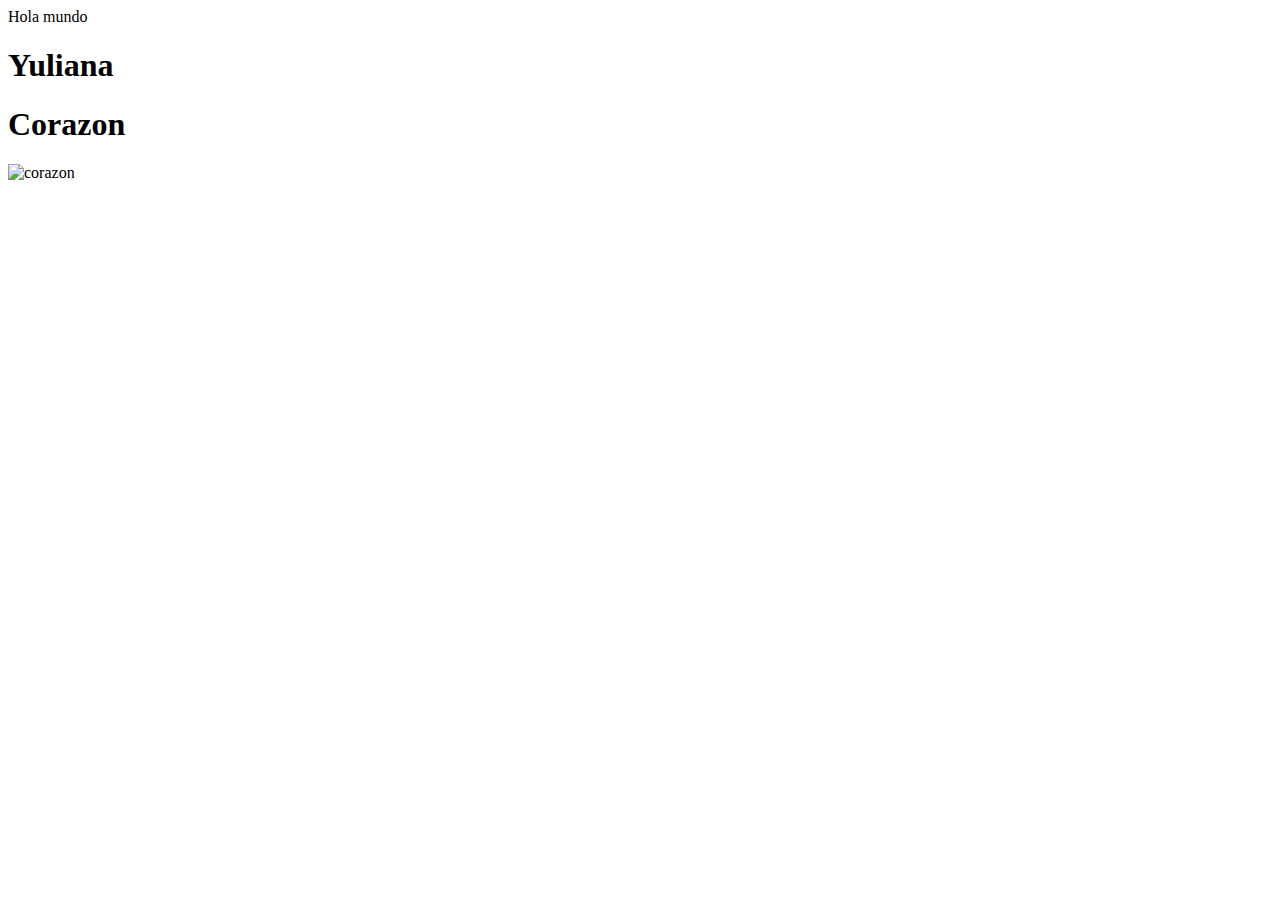
==== index.html @ eb3f1316 "Update index.html" ====
<!doctype html>
<html lang="es">
<head>
<meta charset="utf-8"/>
<title>Latido</title>
<link href='http://fonts.googleapis.com/css?family=Allura' rel='stylesheet' type='text/css'>
<script src="../prefixfree.js"></script>
<link rel="stylesheet" type="text/css" href="css/corazon.css">

</head>

<body>
    Hola mundo <h1>Yuliana</h1> 
    <div id="latido">
       <h1 id="texto">Corazon</h1>
        <img src="img/corazon.jpg" alt="corazon" />
    </div>
</body>
</html>
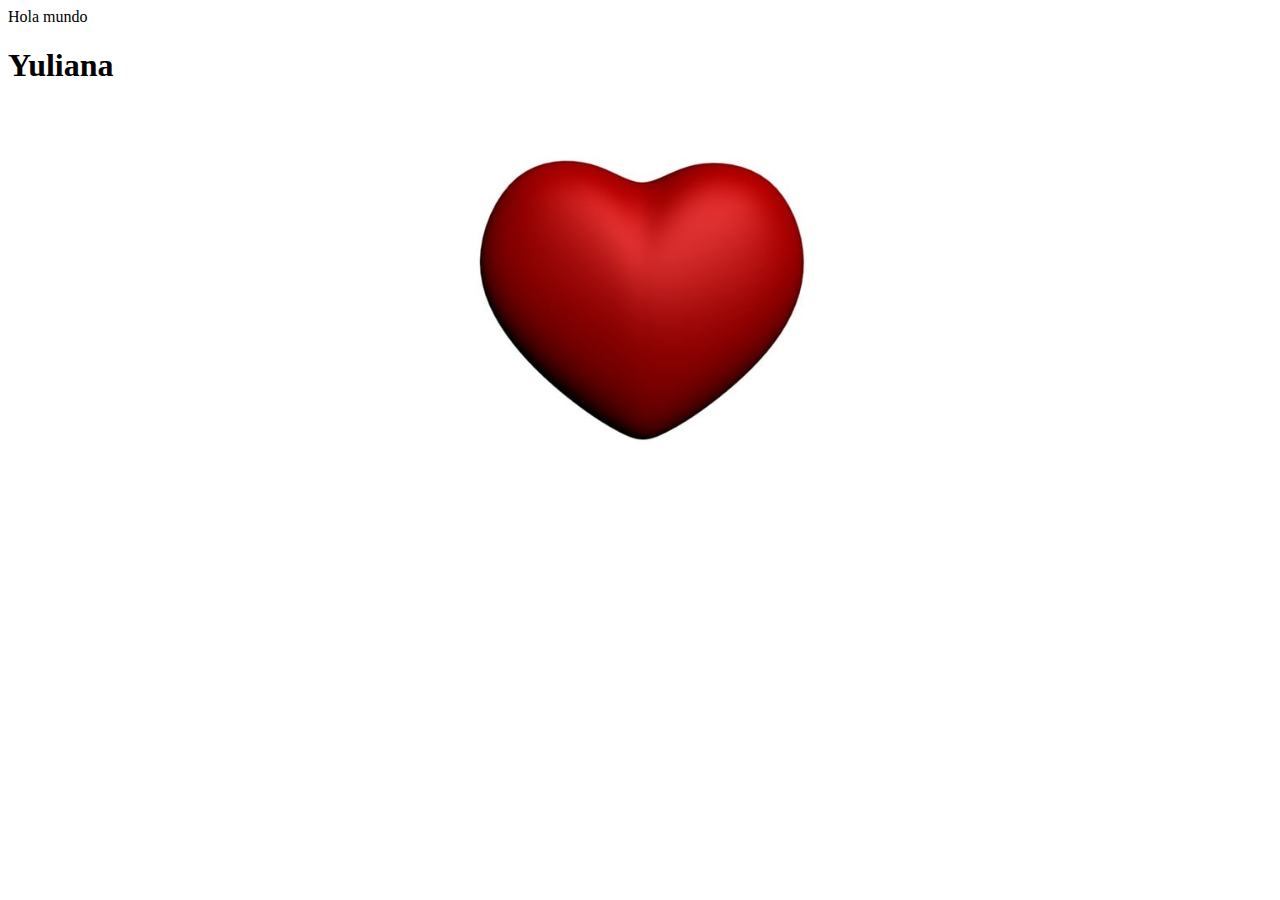
==== commit cc2c9600: "Revision de actulizacion" ====
--- a/index.html
+++ b/index.html
@@ -4,11 +4,8 @@
 <meta charset="utf-8"/>
 <title>Latido</title>
 <link href='http://fonts.googleapis.com/css?family=Allura' rel='stylesheet' type='text/css'>
-<script src="../prefixfree.js"></script>
 <link rel="stylesheet" type="text/css" href="css/corazon.css">
-
 </head>
-
 <body>
     Hola mundo <h1>Yuliana</h1> 
     <div id="latido">
--- a/css/corazon.css
+++ b/css/corazon.css
@@ -0,0 +1,34 @@
+::selection{
+   background:rgba(255,51,102,.5);
+}
+body{
+   background:url("sanvalentin.jpg");
+}
+#latido{
+   animation:1s latido infinite;
+   color:white;
+   font-family: 'Allura', cursive;
+   font-size:40px;
+   margin:0 auto;
+   text-align:center;
+   width:500px;
+}
+@keyframes latido{
+   0%{transform:scale(1)}
+   47%{transform:scale(1)}
+   48%{transform:scale(.9)}
+   50%{transform:scale(1.1)}
+   52%{transform:scale(.9)}
+   54%{transform:scale(1)}
+}
+#latido img{
+   width:500px;   
+}
+#latido h1{
+   position:absolute;
+   left:10%;
+   line-height:80px;
+   top:10%;
+   width:400px;
+   
+}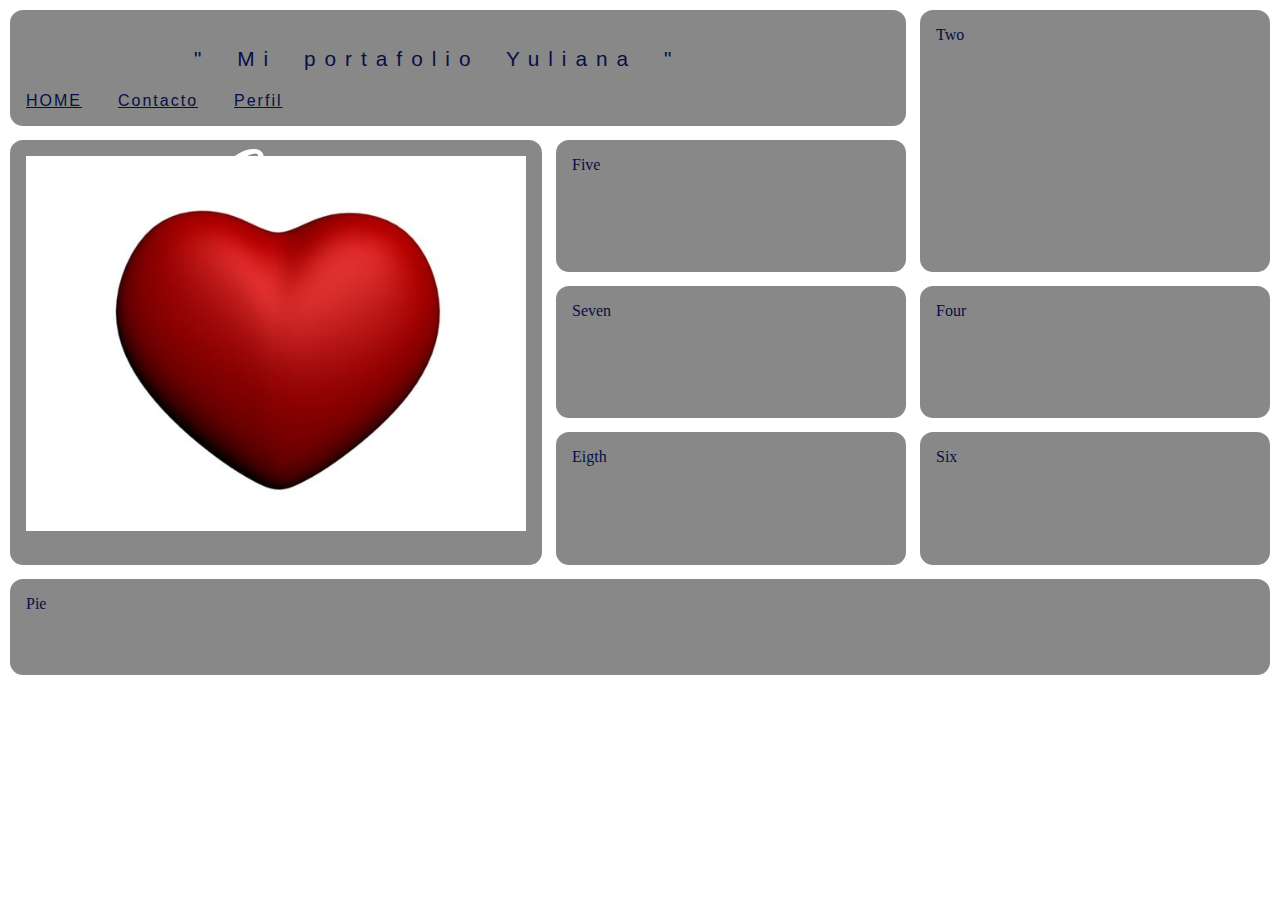
==== commit b7eb9b09: "Nueva vista principal" ====
--- a/index.html
+++ b/index.html
@@ -2,15 +2,34 @@
 <html lang="es">
 <head>
 <meta charset="utf-8"/>
-<title>Latido</title>
+<title>Home Page</title>
 <link href='http://fonts.googleapis.com/css?family=Allura' rel='stylesheet' type='text/css'>
 <link rel="stylesheet" type="text/css" href="css/corazon.css">
+<link rel="stylesheet" type="text/css" href="css/estilos.css">
 </head>
-<body>
-    Hola mundo <h1>Yuliana</h1> 
-    <div id="latido">
-       <h1 id="texto">Corazon</h1>
-        <img src="img/corazon.jpg" alt="corazon" />
+<body><div class="wrapper">
+    <div class="one">
+        <p> " Mi portafolio Yuliana "</p>
+         <a href="#">HOME</a>
+         <a href="#">Contacto</a>
+         <a href="#">Perfil</a>
     </div>
+
+    <div class="two">Two</div>
+   
+    <div class="three">
+        <div id="latido">
+            <h1 id="texto">Corazon</h1>
+             <img src="img/corazon.jpg" alt="corazon" />
+         </div>
+    </div>
+
+    <div class="four">Four</div>
+    <div class="five">Five</div>
+    <div class="six">Six</div>
+    <div class="seven">Seven</div>
+    <div class="eigth">Eigth</div>
+    <div class="nine">Pie</div>
+  </div>
 </body>
 </html>
--- a/css/estilos.css
+++ b/css/estilos.css
@@ -0,0 +1,85 @@
+p{
+    padding-right: 2em;
+    text-align: center;
+    font-family: "Trebuchet MS", Verdana, sans-serif;
+    font-size: 1.3rem;
+    letter-spacing: 9px;
+    word-spacing: 12px;
+}
+
+a {
+    align-content: center;
+    color: #070e46;
+    padding-right: 2em;
+    text-align: center;
+    font-family: "Trebuchet MS", Verdana, sans-serif;
+    font-size: 1rem;
+    letter-spacing: 2px;
+    word-spacing: 4px;
+}
+.box {
+    display: flex;
+    justify-content: space-between;
+    align-items: center;
+  }
+
+* {
+    box-sizing: border-box;
+  }
+.wrapper {
+    max-width: 1540px;
+    margin: 0 auto;
+  }
+  
+.wrapper > div {
+    border: 2px solid rgb(254, 254, 254);
+    border-radius: 15px;
+    background-color: rgba(17, 17, 17, 0.5);
+    padding: 1em;
+    color: #070e46;
+  }
+  
+.wrapper {
+    display: grid;
+    grid-template-columns: repeat(3, 1fr);
+    grid-gap: 10px;
+    grid-auto-rows: minmax(100px, auto);
+  }
+  .one {
+    grid-column: 1 / 3;
+    grid-row: 1;
+    align-content: center;
+  }
+  .two {
+    grid-column: 3 / 4;
+    grid-row: 1 / 3;
+  }
+  .three {
+    grid-column: 1;
+    grid-row: 2 / 5;
+  }
+  .four {
+    grid-column: 3;
+    grid-row: 3;
+  }
+  .five {
+    grid-column: 2;
+    grid-row: 2;
+  }
+  .six {
+    grid-column: 3;
+    grid-row: 4;
+  }
+  .seven {
+    grid-column: 2;
+    grid-row: 3;
+  }
+  .eigth {
+    grid-column: 2;
+    grid-row: 4;
+  }
+  .nine {
+    grid-column: 1/4;
+    grid-row: 5;
+  }
+  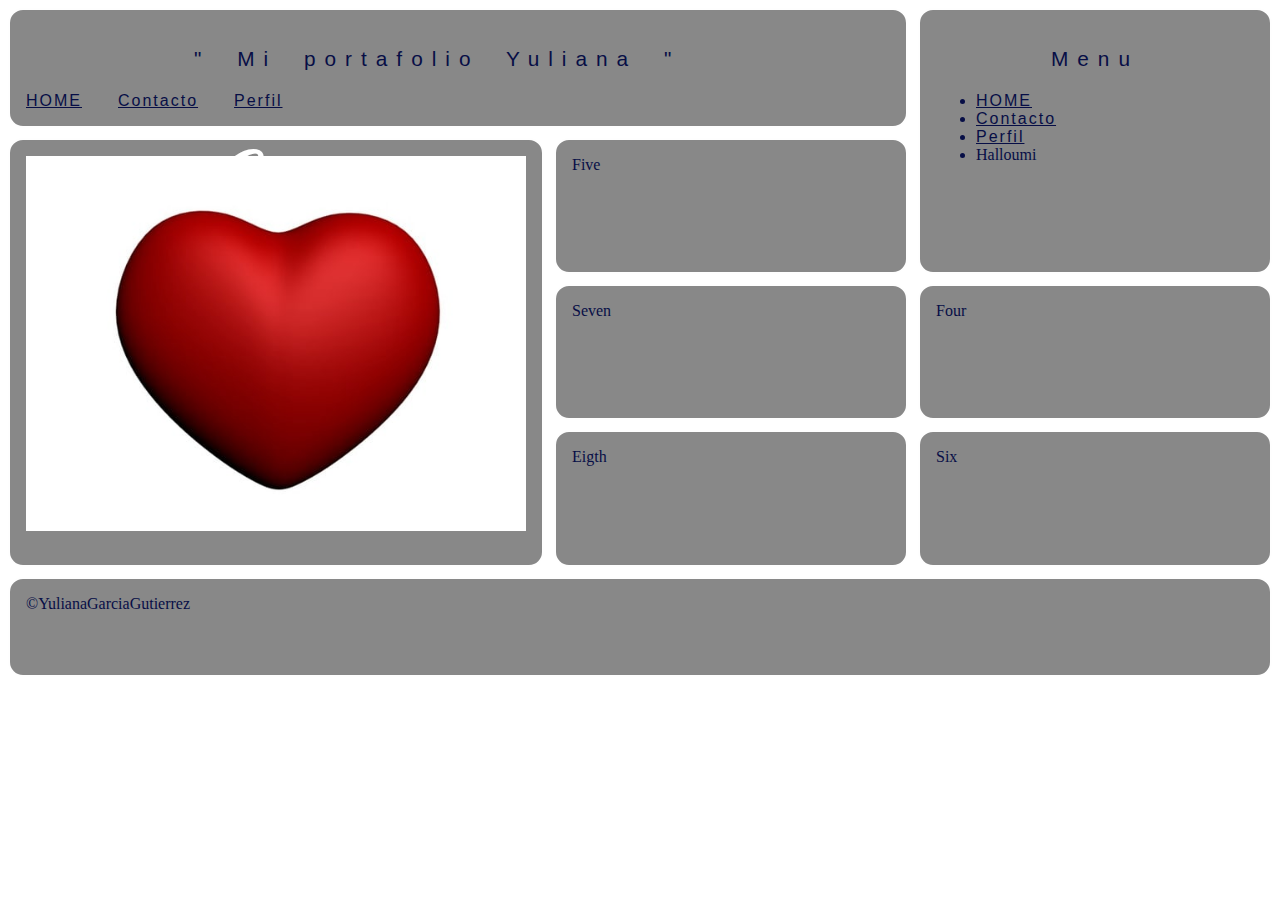
==== commit b134b4b8: "Menu lateral" ====
--- a/index.html
+++ b/index.html
@@ -15,7 +15,15 @@
          <a href="#">Perfil</a>
     </div>
 
-    <div class="two">Two</div>
+    <div class="two">
+        <p class="cent">Menu</p>
+        <ul>
+            <li><a href="#">HOME</a></li>
+            <li><a href="#">Contacto</a></li>
+            <li><a href="#">Perfil</a></li>
+            <li>Halloumi</li>
+        </ul>
+    </div>
    
     <div class="three">
         <div id="latido">
@@ -29,7 +37,7 @@
     <div class="six">Six</div>
     <div class="seven">Seven</div>
     <div class="eigth">Eigth</div>
-    <div class="nine">Pie</div>
+    <div class="nine">©YulianaGarciaGutierrez</div>
   </div>
 </body>
 </html>
--- a/css/estilos.css
+++ b/css/estilos.css
@@ -1,3 +1,8 @@
+.cent{
+    padding-right: 2em;
+    padding-left: 2em; 
+}
+
 p{
     padding-right: 2em;
     text-align: center;
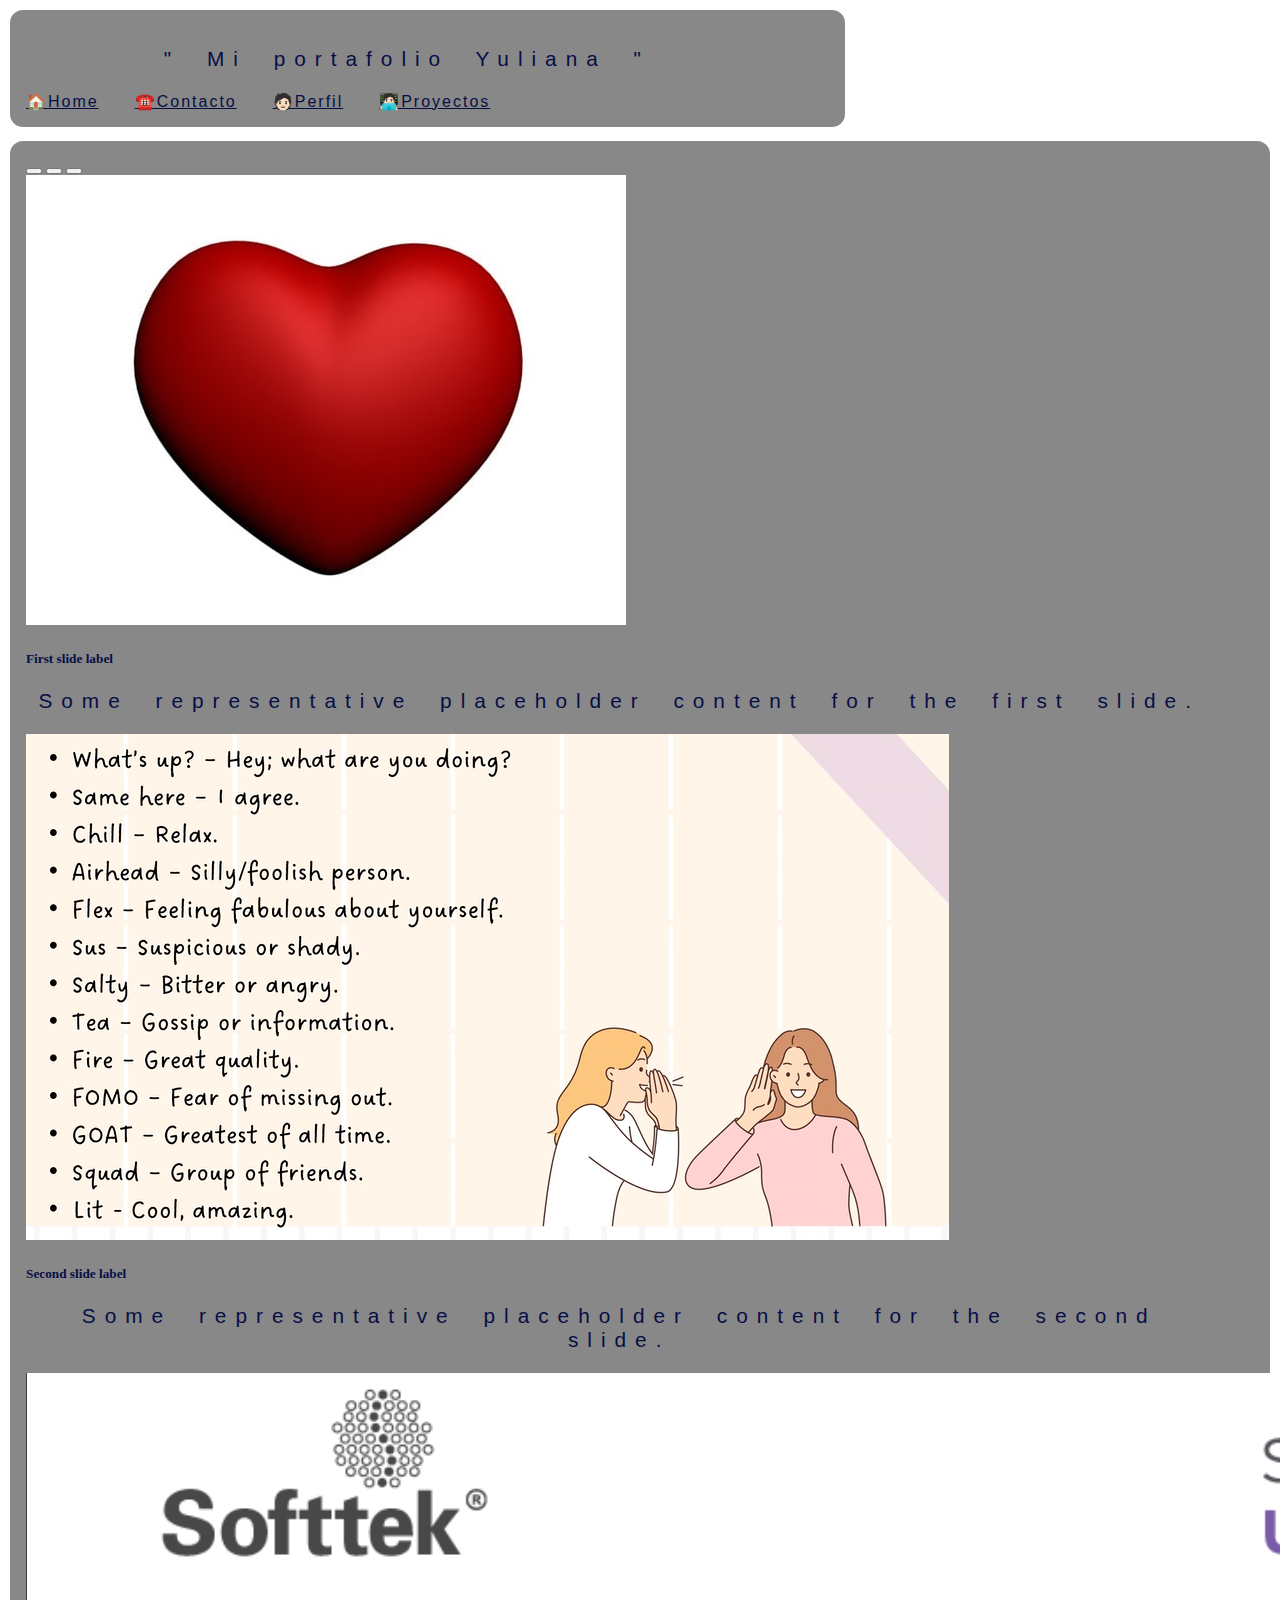
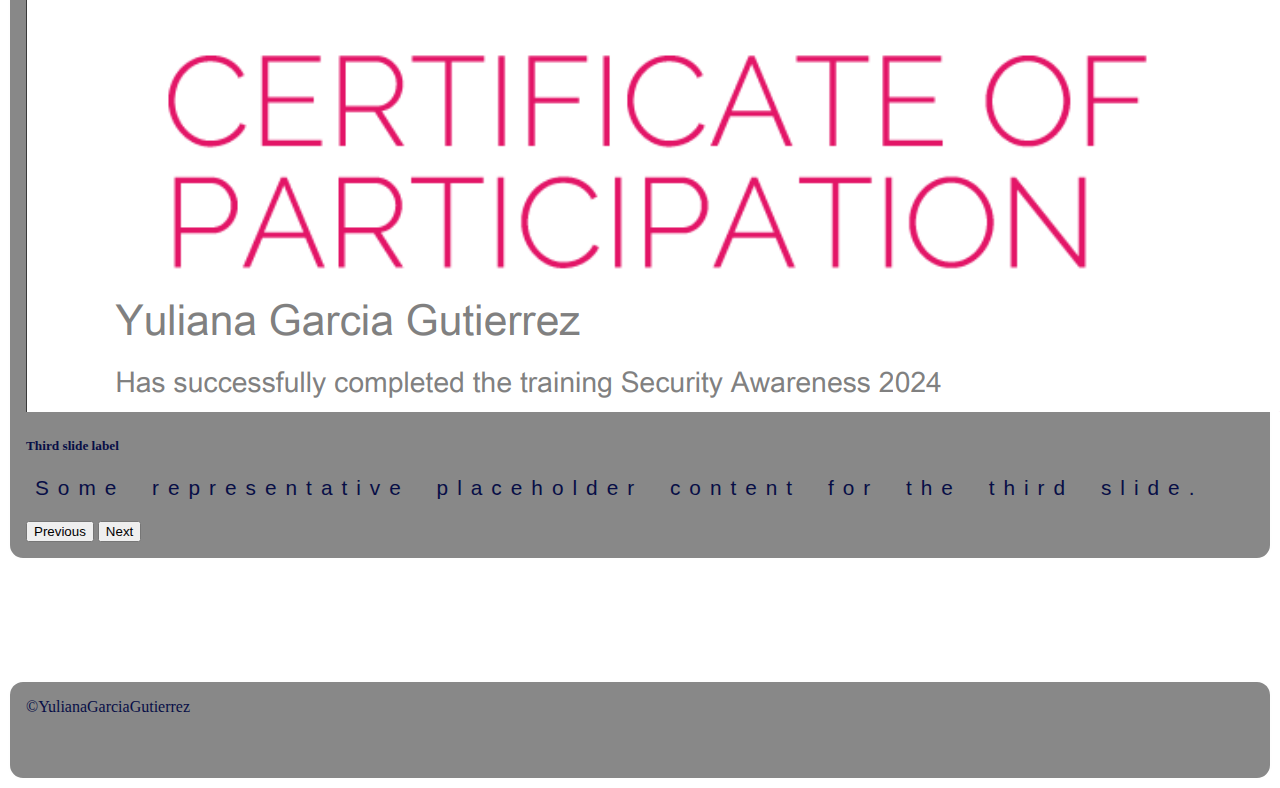
==== commit 96bee5ce: "Modificaciones de index y catalogo" ====
--- a/index.html
+++ b/index.html
@@ -4,39 +4,69 @@
 <meta charset="utf-8"/>
 <title>Home Page</title>
 <link href='http://fonts.googleapis.com/css?family=Allura' rel='stylesheet' type='text/css'>
-<link rel="stylesheet" type="text/css" href="css/corazon.css">
+<link href="https://cdn.jsdelivr.net/npm/bootstrap@5.0.2/dist/css/bootstrap.min.css" rel="stylesheet" integrity="sha384-EVSTQN3/azprG1Anm3QDgpJLIm9Nao0Yz1ztcQTwFspd3yD65VohhpuuCOmLASjC" crossorigin="anonymous">
 <link rel="stylesheet" type="text/css" href="css/estilos.css">
+
 </head>
-<body><div class="wrapper">
+<body>
+<script src="https://cdn.jsdelivr.net/npm/bootstrap@5.0.2/dist/js/bootstrap.bundle.min.js" integrity="sha384-MrcW6ZMFYlzcLA8Nl+NtUVF0sA7MsXsP1UyJoMp4YLEuNSfAP+JcXn/tWtIaxVXM" crossorigin="anonymous"></script>
+<script src="https://cdn.jsdelivr.net/npm/@popperjs/core@2.9.2/dist/umd/popper.min.js" integrity="sha384-IQsoLXl5PILFhosVNubq5LC7Qb9DXgDA9i+tQ8Zj3iwWAwPtgFTxbJ8NT4GN1R8p" crossorigin="anonymous"></script>
+<script src="https://cdn.jsdelivr.net/npm/bootstrap@5.0.2/dist/js/bootstrap.min.js" integrity="sha384-cVKIPhGWiC2Al4u+LWgxfKTRIcfu0JTxR+EQDz/bgldoEyl4H0zUF0QKbrJ0EcQF" crossorigin="anonymous"></script>
+
+    <div class="wrapper">
     <div class="one">
         <p> " Mi portafolio Yuliana "</p>
-         <a href="#">HOME</a>
-         <a href="#">Contacto</a>
-         <a href="#">Perfil</a>
+         <nav class="navbar navbar-light bg-light">
+            <div class="container-fluid">
+              <a class="navbar-brand btn btn-secondary" href="#">🏠Home</a>
+              <a class="navbar-brand btn btn-secondary" href="content/contacto.html">☎️Contacto</a>
+              <a class="navbar-brand btn btn-secondary" href="#">🧑🏻Perfil</a>
+              <a class="navbar-brand btn btn-secondary" href="content/catalogo.html">🧑🏻‍💻Proyectos</a>
+            </div>
+          </nav>
     </div>
 
-    <div class="two">
-        <p class="cent">Menu</p>
-        <ul>
-            <li><a href="#">HOME</a></li>
-            <li><a href="#">Contacto</a></li>
-            <li><a href="#">Perfil</a></li>
-            <li>Halloumi</li>
-        </ul>
+    <div class="ten">
+        <div id="carouselExampleCaptions" class="carousel slide" data-bs-ride="carousel">
+            <div class="carousel-indicators">
+              <button type="button" data-bs-target="#carouselExampleCaptions" data-bs-slide-to="0" class="active" aria-current="true" aria-label="Slide 1"></button>
+              <button type="button" data-bs-target="#carouselExampleCaptions" data-bs-slide-to="1" aria-label="Slide 2"></button>
+              <button type="button" data-bs-target="#carouselExampleCaptions" data-bs-slide-to="2" aria-label="Slide 3"></button>
+            </div>
+            <div class="carousel-inner">
+              <div class="carousel-item active">
+                <img src="img/corazon.jpg" class="d-block w-100" alt="...">
+                <div class="carousel-caption d-none d-md-block">
+                  <h5>First slide label</h5>
+                  <p>Some representative placeholder content for the first slide.</p>
+                </div>
+              </div>
+              <div class="carousel-item">
+                <img src="img/1.png" class="d-block w-100" alt="...">
+                <div class="carousel-caption d-none d-md-block">
+                  <h5>Second slide label</h5>
+                  <p>Some representative placeholder content for the second slide.</p>
+                </div>
+              </div>
+              <div class="carousel-item">
+                <img src="img/2.png" class="d-block w-100" alt="...">
+                <div class="carousel-caption d-none d-md-block">
+                  <h5>Third slide label</h5>
+                  <p>Some representative placeholder content for the third slide.</p>
+                </div>
+              </div>
+            </div>
+            <button class="carousel-control-prev" type="button" data-bs-target="#carouselExampleCaptions" data-bs-slide="prev">
+              <span class="carousel-control-prev-icon" aria-hidden="true"></span>
+              <span class="visually-hidden">Previous</span>
+            </button>
+            <button class="carousel-control-next" type="button" data-bs-target="#carouselExampleCaptions" data-bs-slide="next">
+              <span class="carousel-control-next-icon" aria-hidden="true"></span>
+              <span class="visually-hidden">Next</span>
+            </button>
+          </div>
     </div>
    
-    <div class="three">
-        <div id="latido">
-            <h1 id="texto">Corazon</h1>
-             <img src="img/corazon.jpg" alt="corazon" />
-         </div>
-    </div>
-
-    <div class="four">Four</div>
-    <div class="five">Five</div>
-    <div class="six">Six</div>
-    <div class="seven">Seven</div>
-    <div class="eigth">Eigth</div>
     <div class="nine">©YulianaGarciaGutierrez</div>
   </div>
 </body>
--- a/css/estilos.css
+++ b/css/estilos.css
@@ -87,4 +87,13 @@
     grid-column: 1/4;
     grid-row: 5;
   }
-  +  .ten {
+    grid-column: 1/4;
+    grid-row: 2/4;
+  } 
+
+
+  .not-active { 
+    pointer-events: none; 
+    cursor: default; 
+} 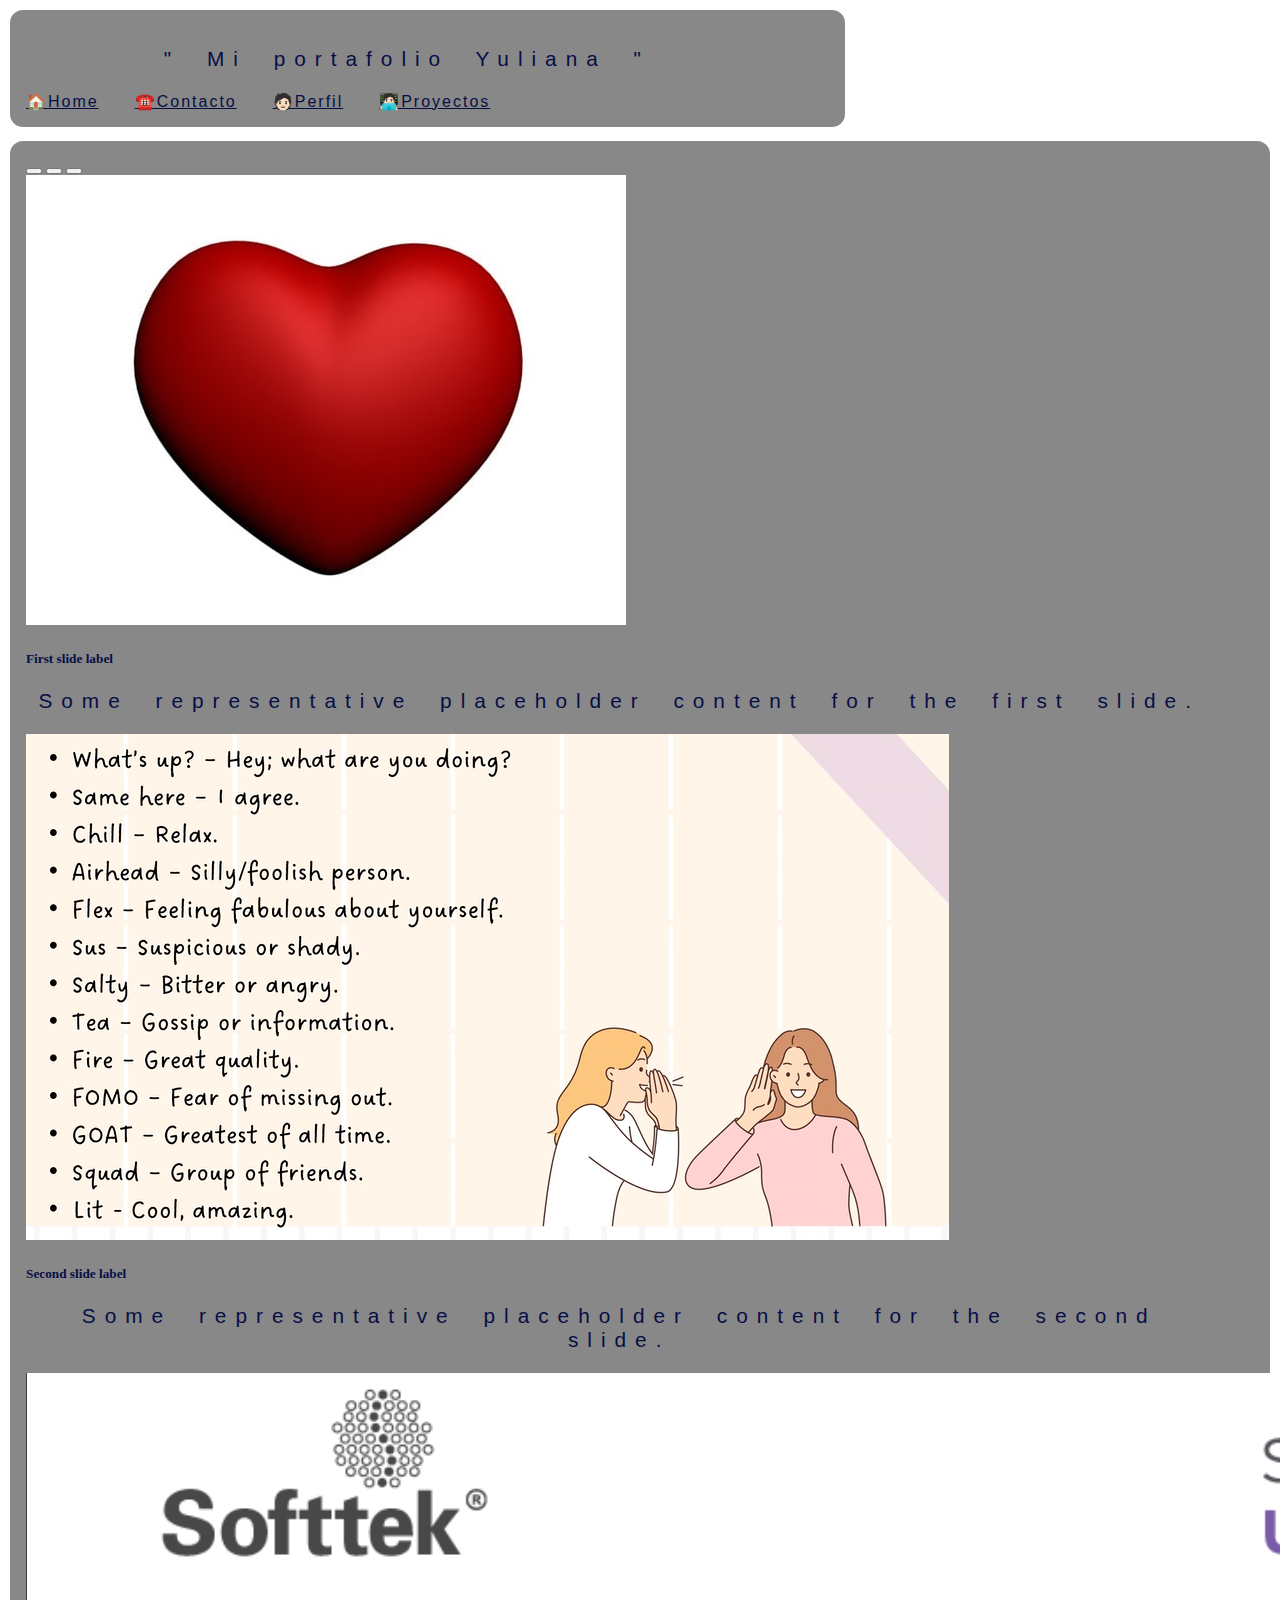
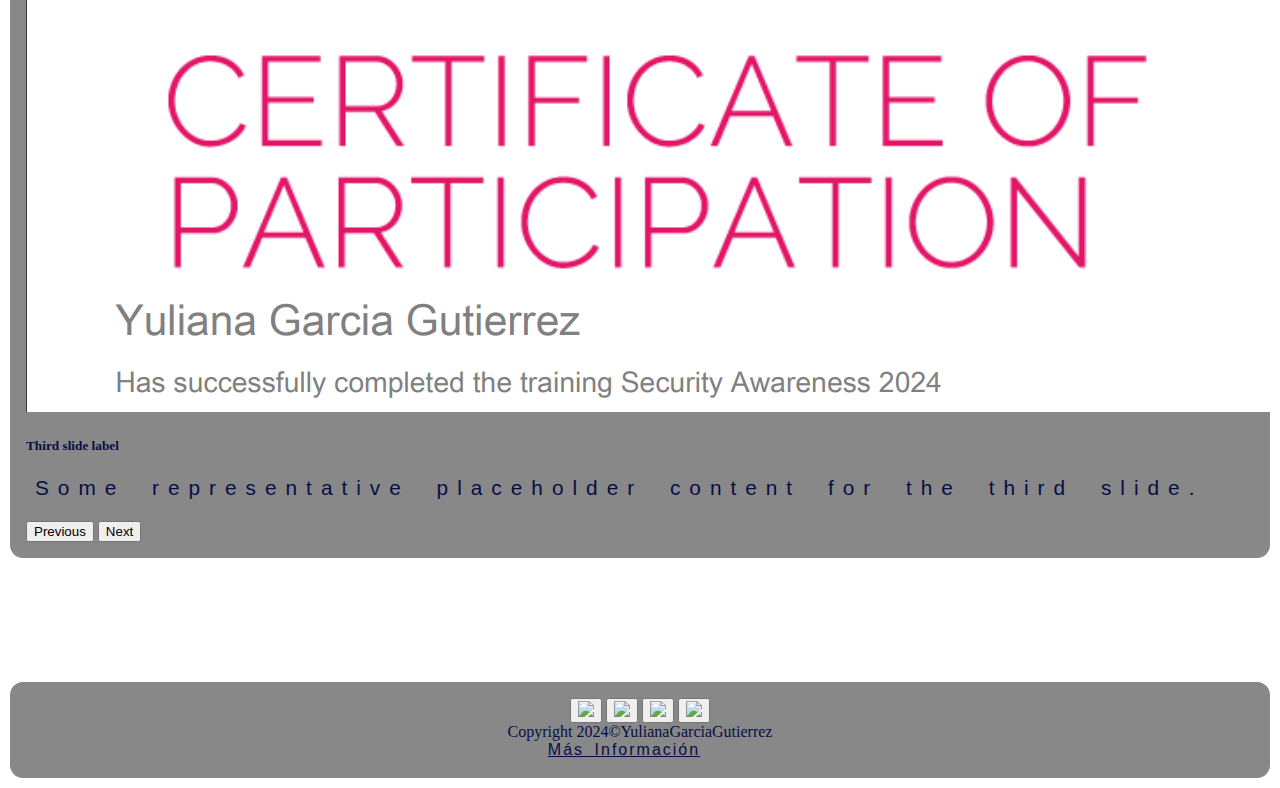
==== commit 63c187fd: "Modificacion del menu principal y el fotter" ====
--- a/index.html
+++ b/index.html
@@ -18,7 +18,7 @@
         <p> " Mi portafolio Yuliana "</p>
          <nav class="navbar navbar-light bg-light">
             <div class="container-fluid">
-              <a class="navbar-brand btn btn-secondary" href="#">🏠Home</a>
+              <a class="navbar-brand btn btn-secondary" href="index.html">🏠Home</a>
               <a class="navbar-brand btn btn-secondary" href="content/contacto.html">☎️Contacto</a>
               <a class="navbar-brand btn btn-secondary" href="#">🧑🏻Perfil</a>
               <a class="navbar-brand btn btn-secondary" href="content/catalogo.html">🧑🏻‍💻Proyectos</a>
@@ -67,7 +67,20 @@
           </div>
     </div>
    
-    <div class="nine">©YulianaGarciaGutierrez</div>
+    <div class="nine">
+      <center>
+          <span>
+            <button type="button" class="btn btn-outline-warning"><img src="img/email.png"/> </button>  
+            <button type="button" class="btn btn-outline-info"><img src="img/facebook.png"/> </button>  
+            <button type="button" class="btn btn-outline-danger"><img src="img/youtube.png"/> </button>  
+            <button type="button" class="btn btn-outline-dark"><img src="img/logotipos.png"/> </button> 
+          </span>
+          <br>
+          Copyright 2024©YulianaGarciaGutierrez
+        <br>
+        <a href="content/contacto.html" class="link-dark">Más Información</a>
+      </center>
+    </div>
   </div>
 </body>
 </html>
